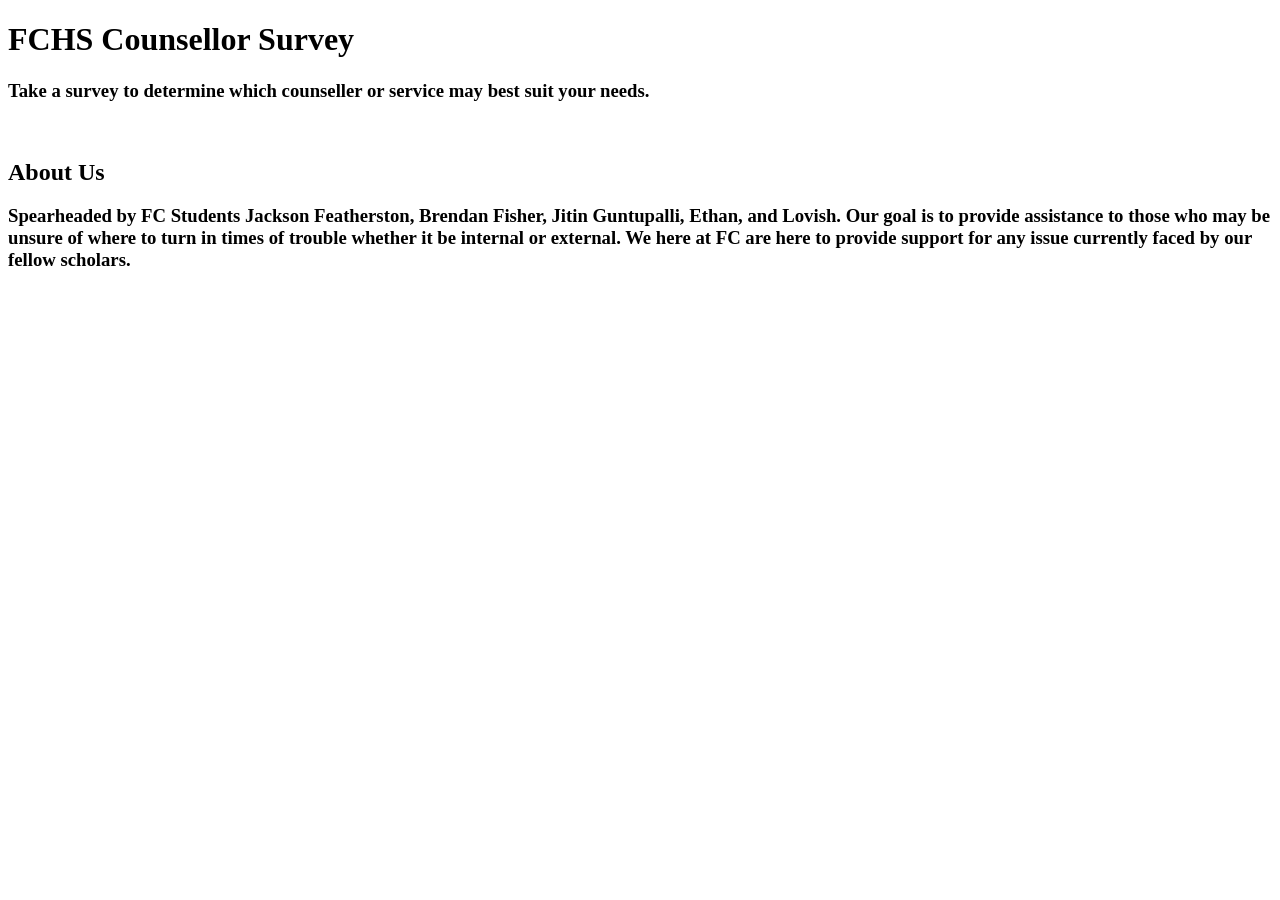
==== index.html @ 192fe981 "Update index.html" ====
<!DOCTYPE html>
<html>
<head>
<title>Homepage</title>
<link rel="stylesheet" type="text/css" href="style.css">
</head>
<body>
<h1>FCHS Counsellor Survey</h1>
<h3>Take a survey to determine which counseller or service may best suit your needs. </h3>
<br>
<h2>About Us</h2>
<h3>Spearheaded by FC Students Jackson Featherston, Brendan Fisher, Jitin Guntupalli, Ethan, and Lovish. Our goal is to provide assistance to those who may be unsure of where to turn in times of trouble whether it be internal or external. We here at FC are here to provide support for any issue currently faced by our fellow scholars.</h3>
</body>
</html>
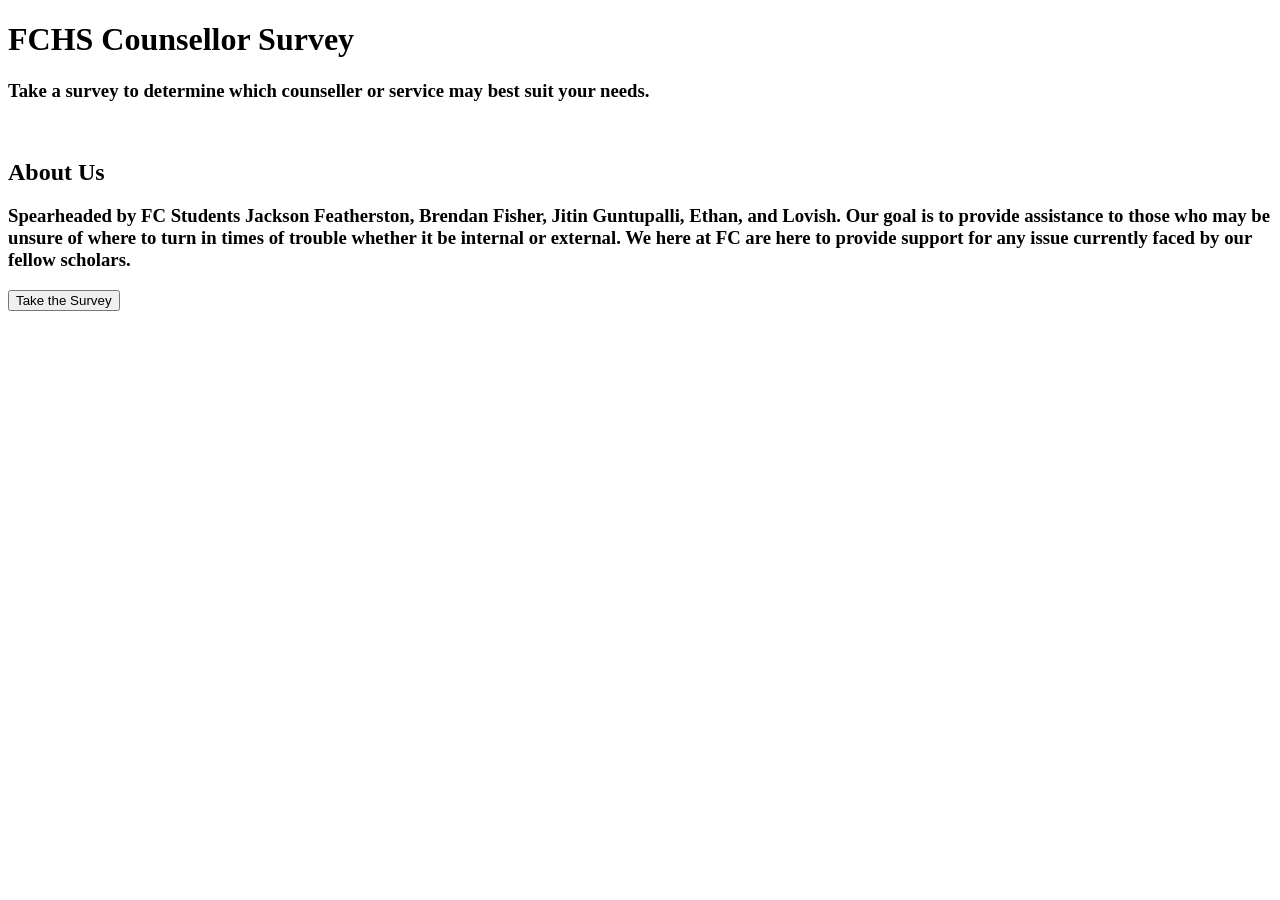
==== commit bca8a78e: "Update index.html" ====
--- a/index.html
+++ b/index.html
@@ -3,12 +3,20 @@
 <head>
 <title>Homepage</title>
 <link rel="stylesheet" type="text/css" href="style.css">
+<script src = "https://ajax.googleapis.com/ajax/libs/jquery/3.4.1/jquery.min.js"> </script>
 </head>
 <body>
-<h1>FCHS Counsellor Survey</h1>
+<h1 id="mainTitle">FCHS Counsellor Survey</h1>
 <h3>Take a survey to determine which counseller or service may best suit your needs. </h3>
 <br>
 <h2>About Us</h2>
 <h3>Spearheaded by FC Students Jackson Featherston, Brendan Fisher, Jitin Guntupalli, Ethan, and Lovish. Our goal is to provide assistance to those who may be unsure of where to turn in times of trouble whether it be internal or external. We here at FC are here to provide support for any issue currently faced by our fellow scholars.</h3>
+<button type="button" id="surveyButton"> Take the Survey</button>
+<script>
+$("#surveyButton").on("click", function() {
+    window.location.href = "survey.html";
+    print("Hello");
+})
+</script>
 </body>
 </html>
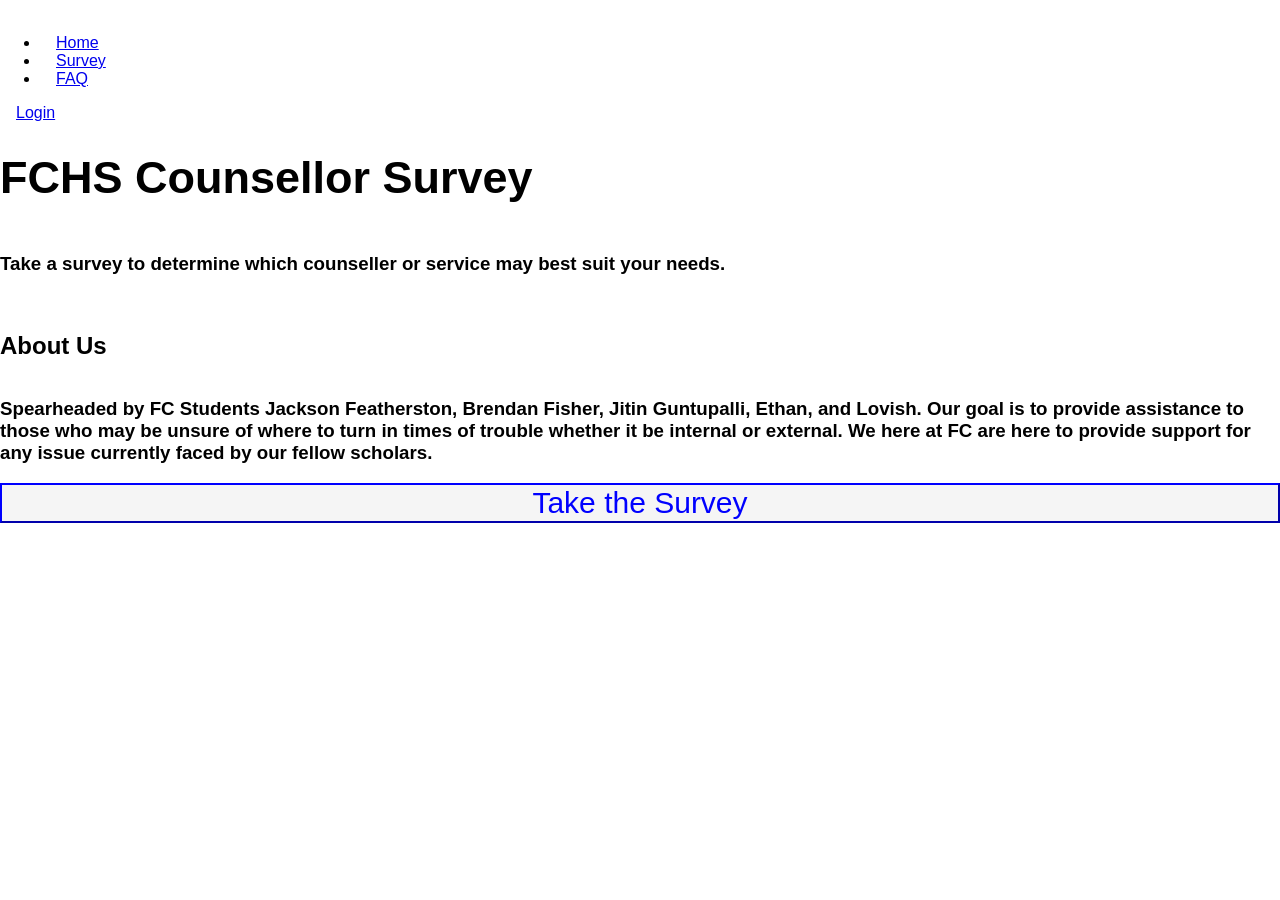
==== commit 8f222028: "Fixed nav bars across pages" ====
--- a/index.html
+++ b/index.html
@@ -1,22 +1,74 @@
 <!DOCTYPE html>
 <html>
 <head>
-<title>Homepage</title>
-<link rel="stylesheet" type="text/css" href="style.css">
-<script src = "https://ajax.googleapis.com/ajax/libs/jquery/3.4.1/jquery.min.js"> </script>
+    <title>Homepage</title>
+    <link rel="stylesheet" type="text/css" href="style.css">
+    <script src = "https://ajax.googleapis.com/ajax/libs/jquery/3.4.1/jquery.min.js"> </script>
+    <style>
+      html, body{
+        height: 100%;
+        margin: 0;
+      }
+
+      body{
+        display: flex;
+        flex-direction: column;
+        min-height: 100vh;
+        grid-template-rows: 1fr auto;
+      }
+        .nav-link{
+            width: 125px;
+            height: 75px;
+            margin: 1em;
+        }
+        
+        .nav-link:hover{
+            background-color: #e0e0e0;
+        }
+
+        .nav-link:active{
+            background-color: #c0c0c0;
+        }
+
+        .nav-link#login{
+            width: 75px;
+            height: 45px;
+            margin: 1em;
+        }
+    </style>
 </head>
 <body>
-<h1 id="mainTitle">FCHS Counsellor Survey</h1>
-<h3>Take a survey to determine which counseller or service may best suit your needs. </h3>
-<br>
-<h2>About Us</h2>
-<h3>Spearheaded by FC Students Jackson Featherston, Brendan Fisher, Jitin Guntupalli, Ethan, and Lovish. Our goal is to provide assistance to those who may be unsure of where to turn in times of trouble whether it be internal or external. We here at FC are here to provide support for any issue currently faced by our fellow scholars.</h3>
-<button type="button" id="surveyButton"> Take the Survey</button>
-<script>
-$("#surveyButton").on("click", function() {
-    window.location.href = "survey.html";
-    print("Hello");
-})
-</script>
+    <div class="row bg-primary align-items-center justify-content-center">
+        <nav class="navbar navbar-expand navbar-light bg-primary">
+            <div class="container-fluid">
+                <a class="navbar-brand" href="https://www.ftcsc.org/article/2646895"><img src="https://cmsv2-assets.apptegy.net/uploads/27023/logo/29836/FranklinTownship_web.png" alt="" width="300px"></a>
+                 <ul class="navbar-nav">
+                 <li class="nav-item">
+                    <a class="nav-link btn btn-light text-black active" href="index.html">Home</a>
+                </li>
+                <li class="nav-item">
+                    <a class="nav-link btn btn-light text-black" href="survey.html">Survey</a>
+                </li>
+                <li class="nav-item">
+                    <a class="nav-link btn btn-light text-black" href="FAQ-Page.html">FAQ</a>
+                </li>
+                </ul>
+                 <a class="nav-link btn btn-light text-black" href="login.html">Login</a>
+            </div>
+        </nav>
+    </div>
+    
+    <h1 id="mainTitle">FCHS Counsellor Survey</h1>
+    <h3>Take a survey to determine which counseller or service may best suit your needs. </h3>
+    <br>
+    <h2>About Us</h2>
+    <h3>Spearheaded by FC Students Jackson Featherston, Brendan Fisher, Jitin Guntupalli, Ethan, and Lovish. Our goal is to provide assistance to those who may be unsure of where to turn in times of trouble whether it be internal or external. We here at FC are here to provide support for any issue currently faced by our fellow scholars.</h3>
+    <button type="button" id="surveyButton"> Take the Survey</button>
+    <script>
+        $("#surveyButton").on("click", function() {
+            window.location.href = "survey.html";
+            print("Hello");
+        })
+    </script>
 </body>
 </html>
--- a/style.css
+++ b/style.css
@@ -0,0 +1,16 @@
+body {
+    font-family:'Lucida Sans', 'Lucida Sans Regular', 'Lucida Grande', 'Lucida Sans Unicode', Geneva, Verdana, sans-serif;
+    margin:70px;
+}
+
+#mainTitle {
+    font-size:45px;
+}
+
+#surveyButton {
+    font-family:'Lucida Sans', 'Lucida Sans Regular', 'Lucida Grande', 'Lucida Sans Unicode', Geneva, Verdana, sans-serif;
+    font-size:30px;
+    background-color:whitesmoke;
+    border-color:blue;
+    color:blue;
+}
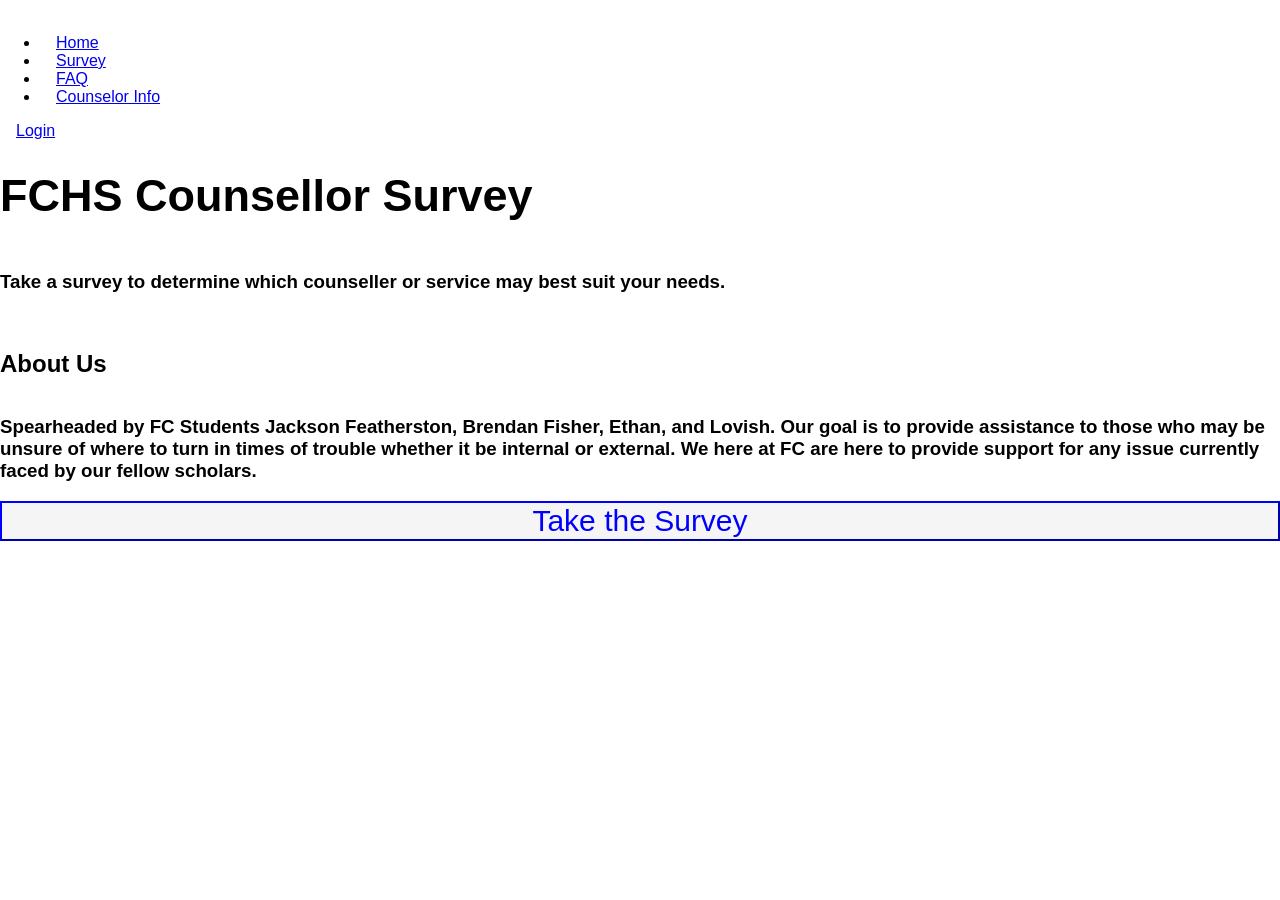
==== commit 7ef60891: "quick change to index.html" ====
--- a/index.html
+++ b/index.html
@@ -16,25 +16,41 @@
         min-height: 100vh;
         grid-template-rows: 1fr auto;
       }
-        .nav-link{
-            width: 125px;
-            height: 75px;
-            margin: 1em;
-        }
-        
-        .nav-link:hover{
-            background-color: #e0e0e0;
-        }
 
-        .nav-link:active{
-            background-color: #c0c0c0;
-        }
+      main{
+        flex-grow:1;
+        padding: 20px
+      }
 
-        .nav-link#login{
-            width: 75px;
-            height: 45px;
-            margin: 1em;
-        }
+      header, footer{
+        display:flex;
+        flex-direction: column;
+        min-height: 100px;
+      }
+
+      .site-main{
+        flex-grow: 1;
+      }
+
+      .nav-link{
+        width: 125px;
+        height: 75px;
+        margin: 1em;
+      }
+      
+      .nav-link:hover{
+        background-color: #e0e0e0;
+      }
+
+      .nav-link:active{
+        background-color: #c0c0c0;
+      }
+
+      .nav-link#login{
+        width: 75px;
+        height: 45px;
+        margin: 1em;
+      }
     </style>
 </head>
 <body>
@@ -42,18 +58,21 @@
         <nav class="navbar navbar-expand navbar-light bg-primary">
             <div class="container-fluid">
                 <a class="navbar-brand" href="https://www.ftcsc.org/article/2646895"><img src="https://cmsv2-assets.apptegy.net/uploads/27023/logo/29836/FranklinTownship_web.png" alt="" width="300px"></a>
-                 <ul class="navbar-nav">
-                 <li class="nav-item">
-                    <a class="nav-link btn btn-light text-black active" href="index.html">Home</a>
-                </li>
-                <li class="nav-item">
-                    <a class="nav-link btn btn-light text-black" href="survey.html">Survey</a>
-                </li>
-                <li class="nav-item">
-                    <a class="nav-link btn btn-light text-black" href="FAQ-Page.html">FAQ</a>
-                </li>
+                <ul class="navbar-nav">
+                    <li class="nav-item">
+                        <a class="nav-link btn btn-light text-black" href="index.html">Home</a>
+                    </li>
+                    <li class="nav-item">
+                        <a class="nav-link btn btn-light text-black" href="survey.html">Survey</a>
+                    </li>
+                    <li class="nav-item">
+                        <a class="nav-link btn btn-light text-black active" href="FAQ-Page.html">FAQ</a>
+                    </li>
+                    <li class="nav-item">
+                        <a class="nav-link btn btn-light text-black" href="meetCounselor.html">Counselor Info</a>
+                    </li>
                 </ul>
-                 <a class="nav-link btn btn-light text-black" href="login.html">Login</a>
+                <a class="nav-link btn btn-light text-black" href="login.html">Login</a>
             </div>
         </nav>
     </div>
@@ -62,7 +81,7 @@
     <h3>Take a survey to determine which counseller or service may best suit your needs. </h3>
     <br>
     <h2>About Us</h2>
-    <h3>Spearheaded by FC Students Jackson Featherston, Brendan Fisher, Jitin Guntupalli, Ethan, and Lovish. Our goal is to provide assistance to those who may be unsure of where to turn in times of trouble whether it be internal or external. We here at FC are here to provide support for any issue currently faced by our fellow scholars.</h3>
+    <h3>Spearheaded by FC Students Jackson Featherston, Brendan Fisher, Ethan, and Lovish. Our goal is to provide assistance to those who may be unsure of where to turn in times of trouble whether it be internal or external. We here at FC are here to provide support for any issue currently faced by our fellow scholars.</h3>
     <button type="button" id="surveyButton"> Take the Survey</button>
     <script>
         $("#surveyButton").on("click", function() {
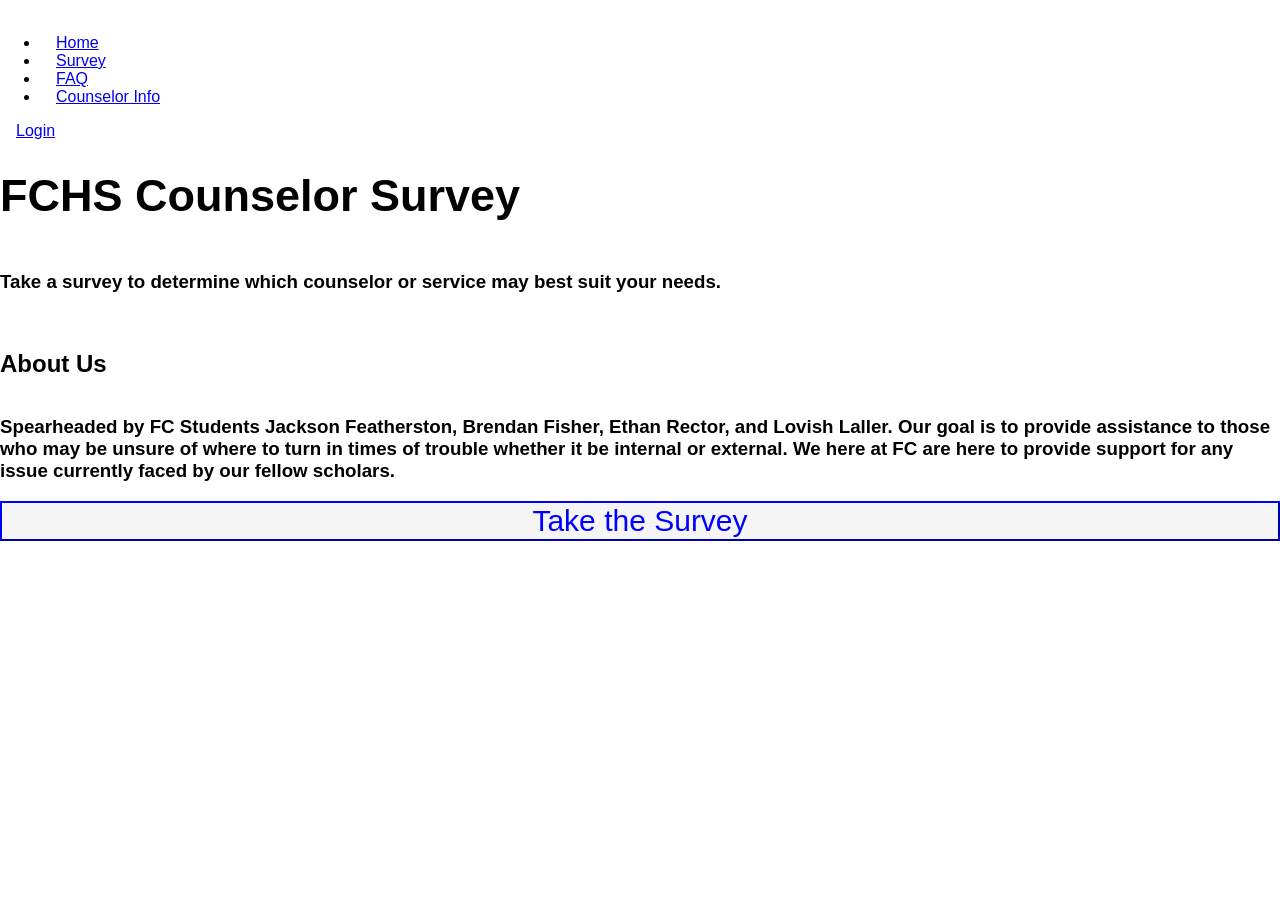
==== commit e29e8642: "fixed evil spelling Signed-off-by: IscamKids <152525331+IscamKids@users.noreply.github.com>" ====
--- a/index.html
+++ b/index.html
@@ -77,11 +77,11 @@
         </nav>
     </div>
     
-    <h1 id="mainTitle">FCHS Counsellor Survey</h1>
-    <h3>Take a survey to determine which counseller or service may best suit your needs. </h3>
+    <h1 id="mainTitle">FCHS Counselor Survey</h1>
+    <h3>Take a survey to determine which counselor or service may best suit your needs. </h3>
     <br>
     <h2>About Us</h2>
-    <h3>Spearheaded by FC Students Jackson Featherston, Brendan Fisher, Ethan, and Lovish. Our goal is to provide assistance to those who may be unsure of where to turn in times of trouble whether it be internal or external. We here at FC are here to provide support for any issue currently faced by our fellow scholars.</h3>
+    <h3>Spearheaded by FC Students Jackson Featherston, Brendan Fisher, Ethan Rector, and Lovish Laller. Our goal is to provide assistance to those who may be unsure of where to turn in times of trouble whether it be internal or external. We here at FC are here to provide support for any issue currently faced by our fellow scholars.</h3>
     <button type="button" id="surveyButton"> Take the Survey</button>
     <script>
         $("#surveyButton").on("click", function() {
@@ -90,4 +90,4 @@
         })
     </script>
 </body>
-</html>+</html>
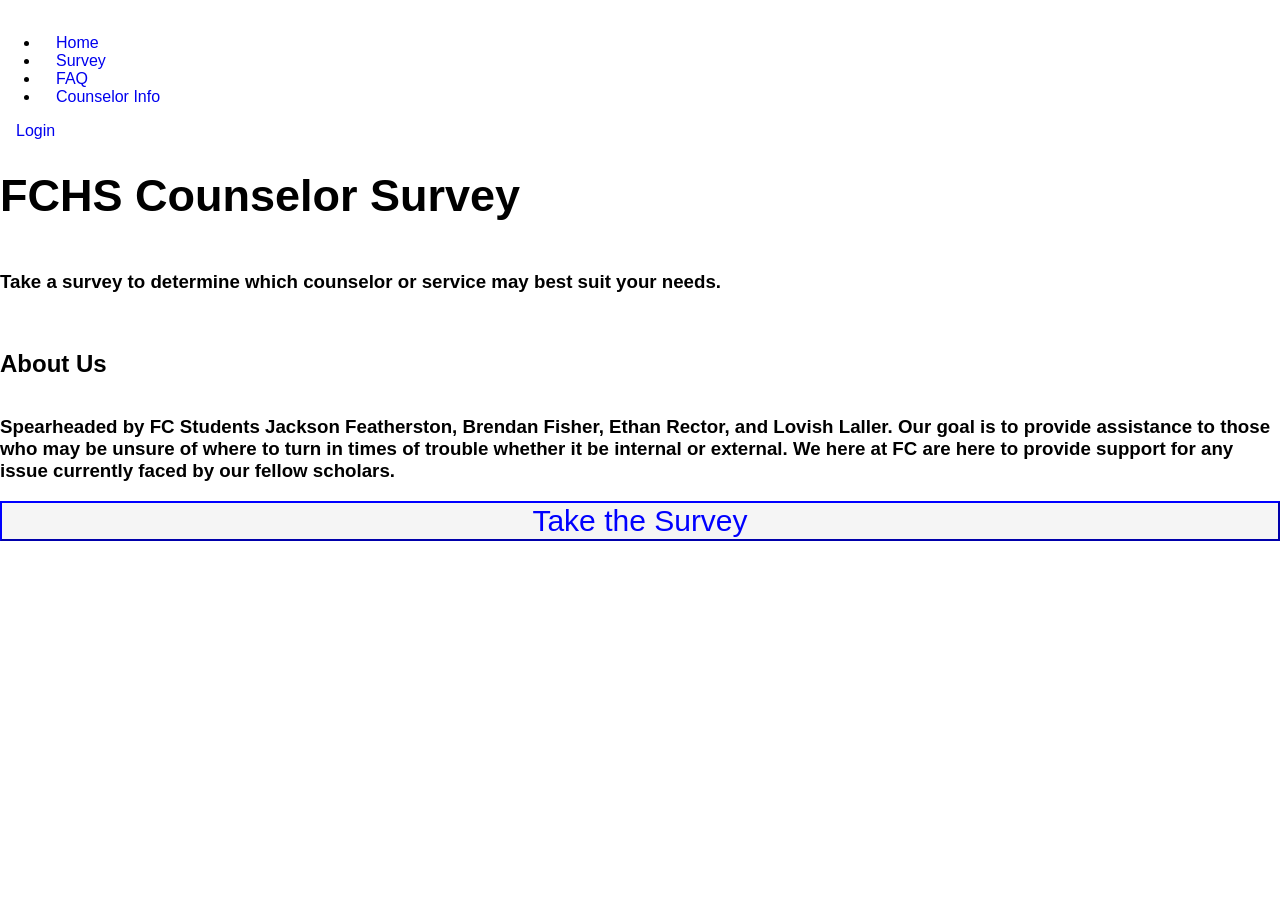
==== commit cdde4e18: "Format CSS styles for consistency in index.html Signed-off-by: IscamKids <152525331+IscamKids@users." ====
--- a/index.html
+++ b/index.html
@@ -5,52 +5,56 @@
     <link rel="stylesheet" type="text/css" href="style.css">
     <script src = "https://ajax.googleapis.com/ajax/libs/jquery/3.4.1/jquery.min.js"> </script>
     <style>
-      html, body{
-        height: 100%;
-        margin: 0;
-      }
+       html, body{
+            height: 100%;
+            margin: 0;
+            }
 
-      body{
-        display: flex;
-        flex-direction: column;
-        min-height: 100vh;
-        grid-template-rows: 1fr auto;
-      }
+            body{
+            display: flex;
+            flex-direction: column;
+            min-height: 100vh;
+            grid-template-rows: 1fr auto;
+            }
 
-      main{
-        flex-grow:1;
-        padding: 20px
-      }
+            main{
+            flex-grow:1;
+            padding: 20px
+            }
 
-      header, footer{
-        display:flex;
-        flex-direction: column;
-        min-height: 100px;
-      }
+            header, footer{
+            display:flex;
+            flex-direction: column;
+            min-height: 100px;
+            }
 
-      .site-main{
-        flex-grow: 1;
-      }
+            .site-main{
+            flex-grow: 1;
+            }
 
-      .nav-link{
-        width: 125px;
-        height: 75px;
-        margin: 1em;
-      }
-      
-      .nav-link:hover{
-        background-color: #e0e0e0;
-      }
+            .nav-link{
+            width: 125px;
+            height: 75px;
+            margin: 1em;
+            }
+            
+            .nav-link:hover{
+            background-color: #e0e0e0;
+            }
 
-      .nav-link:active{
-        background-color: #c0c0c0;
-      }
+            .nav-link:active{
+            background-color: #c0c0c0;
+            }
 
-      .nav-link#login{
-        width: 75px;
-        height: 45px;
-        margin: 1em;
-      }
+            .nav-link#login{
+            width: 75px;
+            height: 45px;
+            margin: 1em;
+            }
+
+            a{
+            text-decoration: none;
+            }
     </style>
 </head>
 <body>
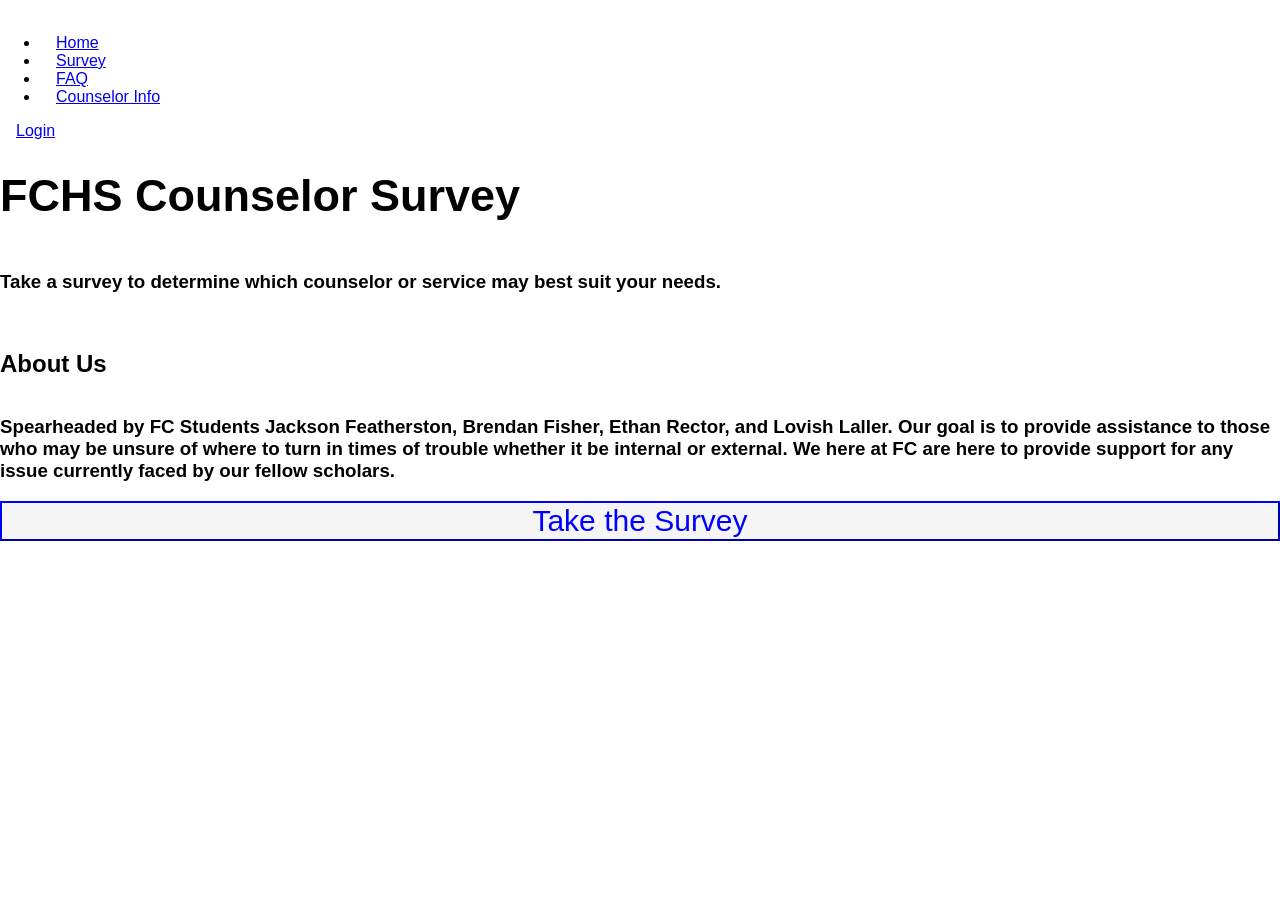
==== commit 87b4fbed: "Remove text-decoration from anchor tags Removed text-decoration style for anchor tags.  Signed-off-b" ====
--- a/index.html
+++ b/index.html
@@ -52,9 +52,7 @@
             margin: 1em;
             }
 
-            a{
-            text-decoration: none;
-            }
+          
     </style>
 </head>
 <body>
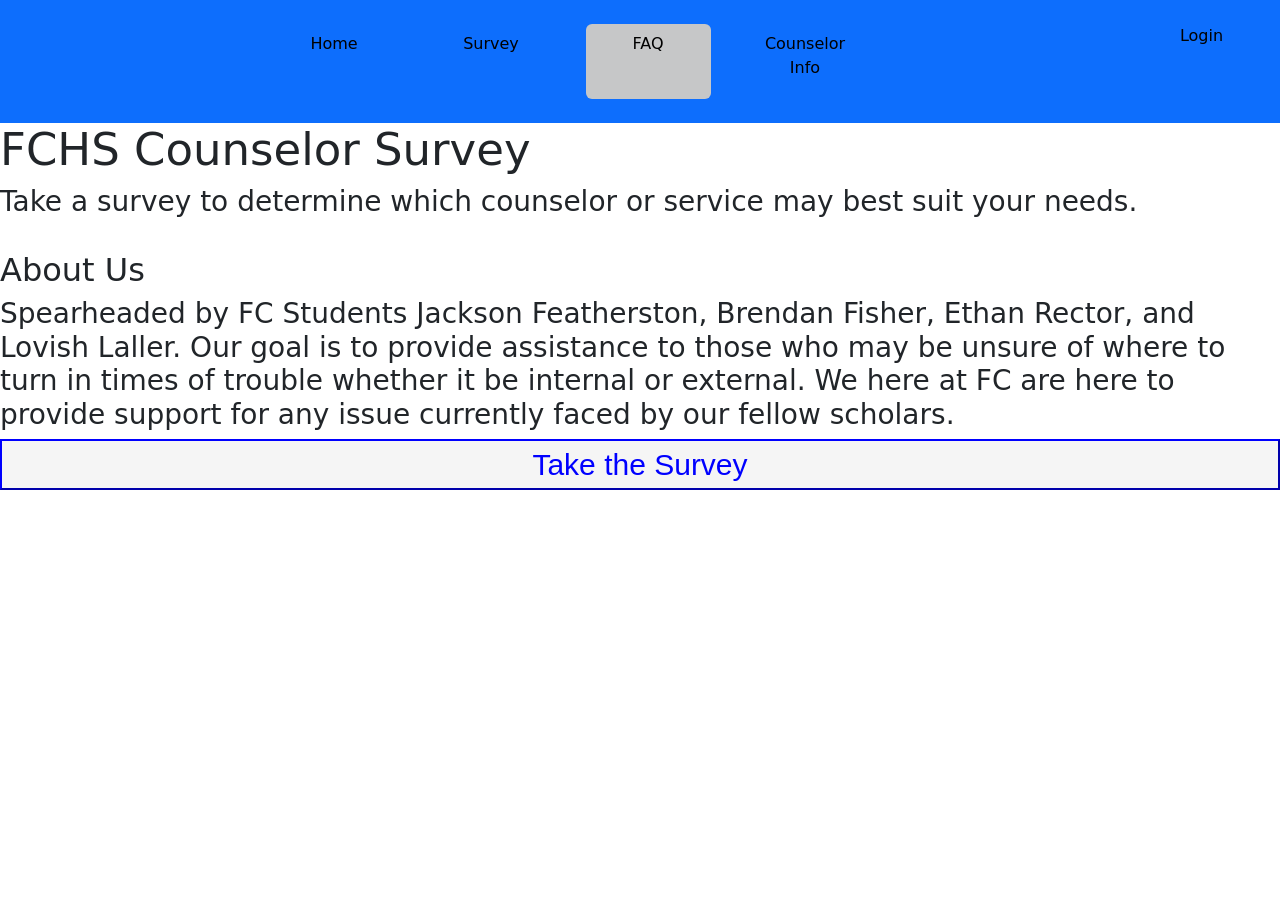
==== commit 80015285: "Include Bootstrap CSS and JS in index.html Added Bootstrap CSS, Icons, and JavaScript to the homepag" ====
--- a/index.html
+++ b/index.html
@@ -3,6 +3,14 @@
 <head>
     <title>Homepage</title>
     <link rel="stylesheet" type="text/css" href="style.css">
+    <!-- Bootstrap CSS -->
+        <link href="https://cdn.jsdelivr.net/npm/bootstrap@5.1.3/dist/css/bootstrap.min.css" rel="stylesheet" integrity="sha384-1BmE4kWBq78iYhFldvKuhfTAU6auU8tT94WrHftjDbrCEXSU1oBoqyl2QvZ6jIW3" crossorigin="anonymous">
+        <!-- Bootstrap Icons CSS -->
+        <link rel="stylesheet" href="https://cdn.jsdelivr.net/npm/bootstrap-icons@1.9.1/font/bootstrap-icons.css">
+
+        <!-- Bootstrap JavaScript -->
+        <script src="https://cdn.jsdelivr.net/npm/bootstrap@5.1.3/dist/js/bootstrap.bundle.min.js" integrity="sha384-ka7Sk0Gln4gmtz2MlQnikT1wXgYsOg+OMhuP+IlRH9sENBO0LRn5q+8nbTov4+1p" crossorigin="anonymous"></script>
+
     <script src = "https://ajax.googleapis.com/ajax/libs/jquery/3.4.1/jquery.min.js"> </script>
     <style>
        html, body{
